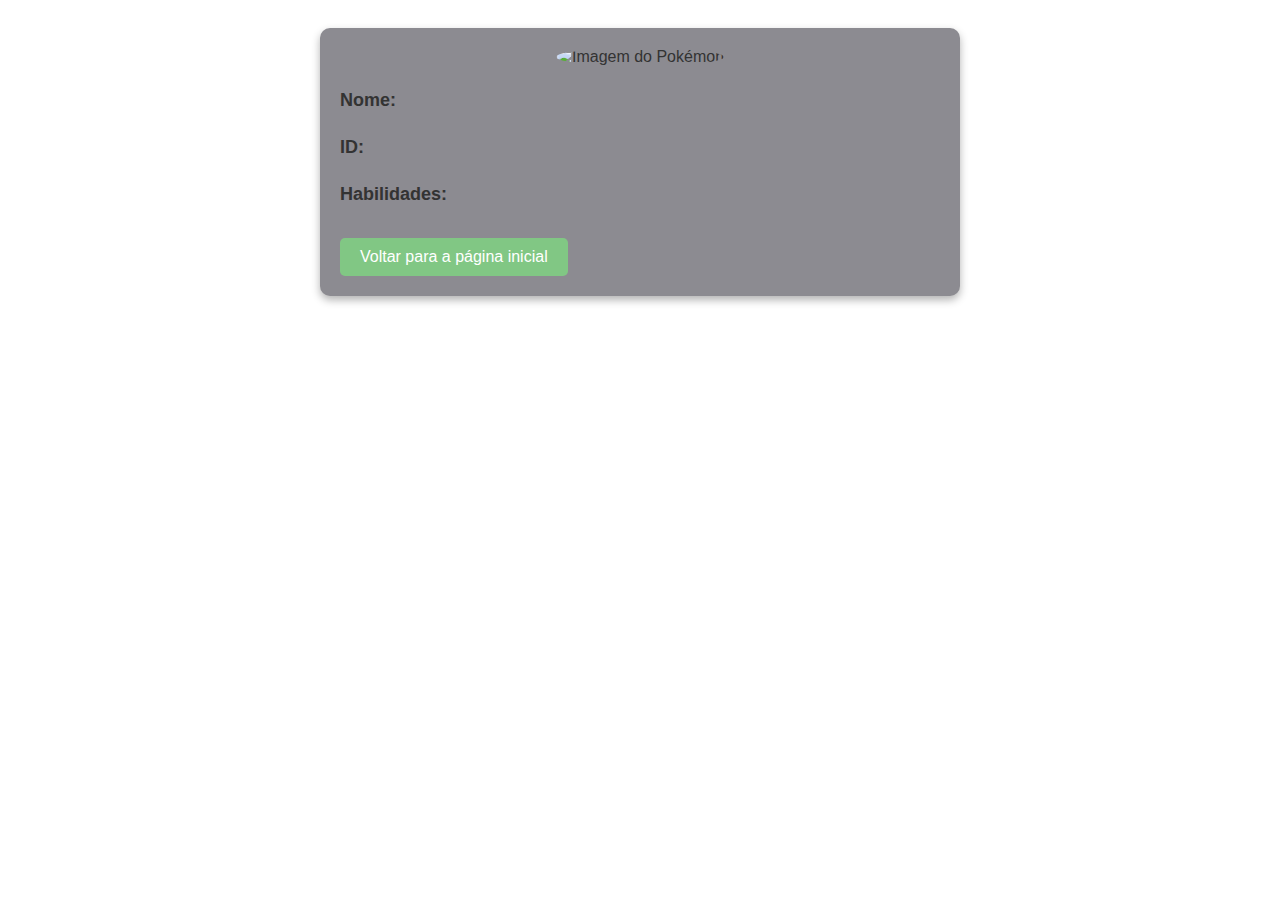
==== src/detalhes.html @ a778467f "incluindo Docker" ====
<!DOCTYPE html>
<html lang="en">
<head>
    <meta charset="UTF-8">
    <meta name="viewport" content="width=device-width, initial-scale=1.0">
    <link rel="stylesheet" href="card.css">
    <title>Detalhes do Pokémon</title>
    <style>
        body {
            font-family: Arial, sans-serif;
            padding: 20px;
        }
        .detalhes {
            max-width: 600px;
            margin: 0 auto;
            padding: 20px;
            border-radius: 10px;
            box-shadow: 0px 4px 8px rgba(0, 0, 0, 0.3);
            background-color: #FFCCBC; /* Cor de fundo suave */
            color: #333; /* Cor do texto padrão */
        }
        .detalhes-dark {
            background-color: #212121; /* Cor de fundo escura */
            color: #FFF; /* Texto branco */
        }
        .imagem {
            text-align: center;
        }
        .imagem img {
            max-width: 200px;
            border-radius: 50%;
        }
        .info {
            margin-top: 20px;
        }
        .info p {
            margin-bottom: 10px;
            font-size: 18px;
            line-height: 1.6;
        }
        .info strong {
            font-weight: bold;
        }
        .btn-voltar {
            margin-top: 20px;
            border: none;
            padding: 10px 20px;
            text-align: center;
            text-decoration: none;
            display: inline-block;
            font-size: 16px;
            cursor: pointer;
            border-radius: 5px;
            transition: background-color 0.3s ease;
        }
        .btn-voltar-light {
            background-color: #81C784; /* Verde mais suave */
            color: white;
        }
        .btn-voltar-dark {
            background-color: #4CAF50; /* Verde mais escuro */
            color: white;
        }
        .btn-voltar-light:hover {
            background-color: #4CAF50; /* Verde mais escuro ao passar o mouse */
        }
        .btn-voltar-dark:hover {
            background-color: #45a049; /* Verde mais escuro ao passar o mouse */
        }
    </style>
</head>
<body>
    <div class="detalhes" id="detalhes-pokemon">
        <div class="imagem">
            <img src="" alt="Imagem do Pokémon" id="pokemon-img">
        </div>
        <div class="info">
            <p><strong>Nome:</strong> <span id="pokemon-nome"></span></p>
            <p><strong>ID:</strong> <span id="pokemon-id"></span></p>
            <p><strong>Habilidades:</strong> <span id="pokemon-habilidades"></span></p>
        </div>

        <!-- Botão de voltar para a página inicial -->
        <button class="btn-voltar" id="btn-voltar" onclick="voltarParaPaginaInicial()">Voltar para a página inicial</button>
    </div>

    <script>
        // Função para gerar uma cor de fundo aleatória
        function getRandomColor() {
            const letters = '0123456789ABCDEF';
            let color = '#';
            for (let i = 0; i < 6; i++) {
                color += letters[Math.floor(Math.random() * 16)];
            }
            return color;
        }

        // Aplica a cor de fundo aleatória à div .detalhes
        const detalhesPokemon = document.getElementById('detalhes-pokemon');
        detalhesPokemon.style.backgroundColor = getRandomColor();

        // Verifica o contraste da cor de fundo e aplica o esquema de cores de texto apropriado
        function aplicarEsquemaDeCores() {
            const backgroundColor = window.getComputedStyle(detalhesPokemon).backgroundColor;
            const rgb = backgroundColor.match(/\d+/g);
            if (rgb) {
                const brightness = (parseInt(rgb[0]) * 299 + parseInt(rgb[1]) * 587 + parseInt(rgb[2]) * 114) / 1000;
                if (brightness >= 128) {
                    detalhesPokemon.classList.remove('detalhes-dark');
                    document.getElementById('btn-voltar').classList.remove('btn-voltar-dark');
                    document.getElementById('btn-voltar').classList.add('btn-voltar-light');
                } else {
                    detalhesPokemon.classList.add('detalhes-dark');
                    document.getElementById('btn-voltar').classList.remove('btn-voltar-light');
                    document.getElementById('btn-voltar').classList.add('btn-voltar-dark');
                }
            }
        }

        // Chama a função para aplicar o esquema de cores ao carregar a página
        aplicarEsquemaDeCores();

        // Extrai o ID do Pokémon da URL
        const urlParams = new URLSearchParams(window.location.search);
        const pokemonId = urlParams.get('id');

        // Função para buscar e exibir detalhes do Pokémon
        async function fetchPokemonDetails(id) {
            try {
                const response = await fetch(`https://pokeapi.co/api/v2/pokemon/${id}`);
                if (!response.ok) {
                    throw new Error('Falha na requisição');
                }
                const data = await response.json();
                displayPokemonDetails(data);
            } catch (error) {
                console.error('Erro ao buscar Pokémon:', error);
            }
        }

        // Função para exibir detalhes do Pokémon na página
        function displayPokemonDetails(pokemon) {
            document.getElementById('pokemon-img').src = pokemon.sprites.front_default;
            document.getElementById('pokemon-nome').textContent = pokemon.name;
            document.getElementById('pokemon-id').textContent = pokemon.id;
            document.getElementById('pokemon-habilidades').textContent = pokemon.abilities.map(ability => ability.ability.name).join(', ');
        }

        // Função para voltar para a página inicial
        function voltarParaPaginaInicial() {
            window.location.href = 'index.html'; // Redireciona para a página inicial
        }

        // Carrega os detalhes do Pokémon ao carregar a página
        fetchPokemonDetails(pokemonId);
    </script>
</body>
</html>
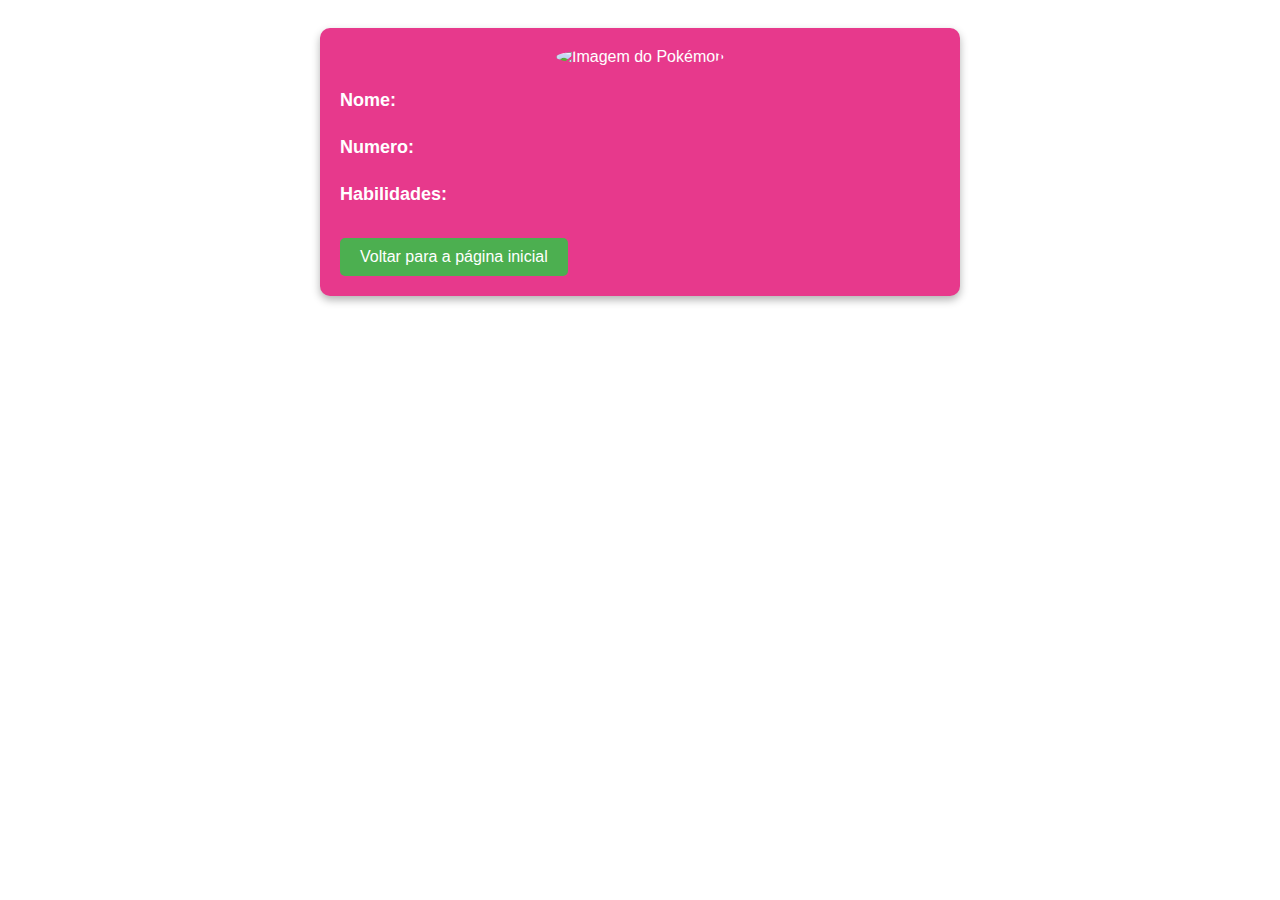
==== commit 4eb611a6: "ID" ====
--- a/src/detalhes.html
+++ b/src/detalhes.html
@@ -76,7 +76,7 @@
         </div>
         <div class="info">
             <p><strong>Nome:</strong> <span id="pokemon-nome"></span></p>
-            <p><strong>ID:</strong> <span id="pokemon-id"></span></p>
+            <p><strong>Numero:</strong> <span id="pokemon-id"></span></p>
             <p><strong>Habilidades:</strong> <span id="pokemon-habilidades"></span></p>
         </div>
 
